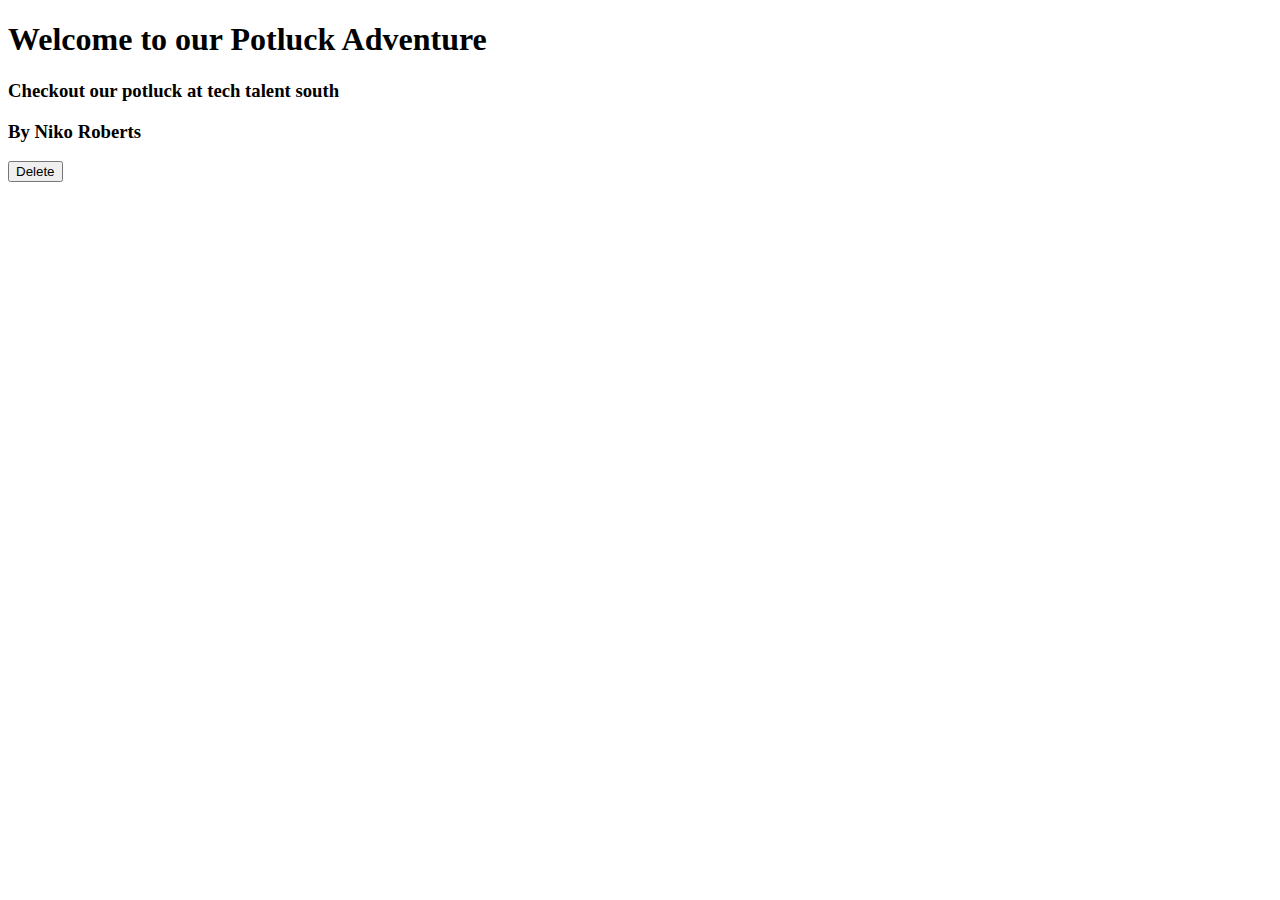
==== src/main/resources/templates/blogpost/index.html @ 59fee568 "init commit" ====
<!DOCTYPE html>
<html xmlns:th="http://www.thymeleaf.org">
<head>
	<title>Blog Site</title>
	<meta http-equiv="Content-Type" content="text/html; charset=UTF-8"/>
 	<div th:replace="/fragments/styling :: head-style" ></div>
</head>
<body>

	<div th:replace="fragments/navbar :: navbar"></div>
	
	<div class="container">
		<h1>Welcome to our Potluck Adventure</h1>
		<h3>Checkout our potluck at tech talent south</h3>
		<h3>By Niko Roberts</h3>
		
		<div class="row">
		
			<div th:each="blog:${posts}">
				<div class="col-md-12">
					<div class="panel panel-default">
					
						<div class="panel-heading">
							<p th:text="${blog.title}" />
						</div>
						
						<div class="panel-body">
							<p th:text="${blog.author}" />
							<p th:text="${blog.body}" />
						</div>
						
						<div class="panel-footer">
							<!-- link to Update -->
							<!-- Link to Show -->
							<!-- Link to Destroy -->
							<form action="#" th:action="@{'/blogpost/{id}'(id=${blog.id})}" th:method="delete" class="form-horizontal">
        						<div class="form-group">
            						<input type="hidden" name="_method" value="delete"/>
       	 							<button type="submit" class="btn btn-danger btn-block" th:text="Delete">Delete</button>
    							</div>
							</form>
						</div>
					
					</div>
				</div>
			</div>
			
		</div>

	</div>
	
	<div th:replace="/fragments/styling :: body-links" ></div>
</body>	
</html>
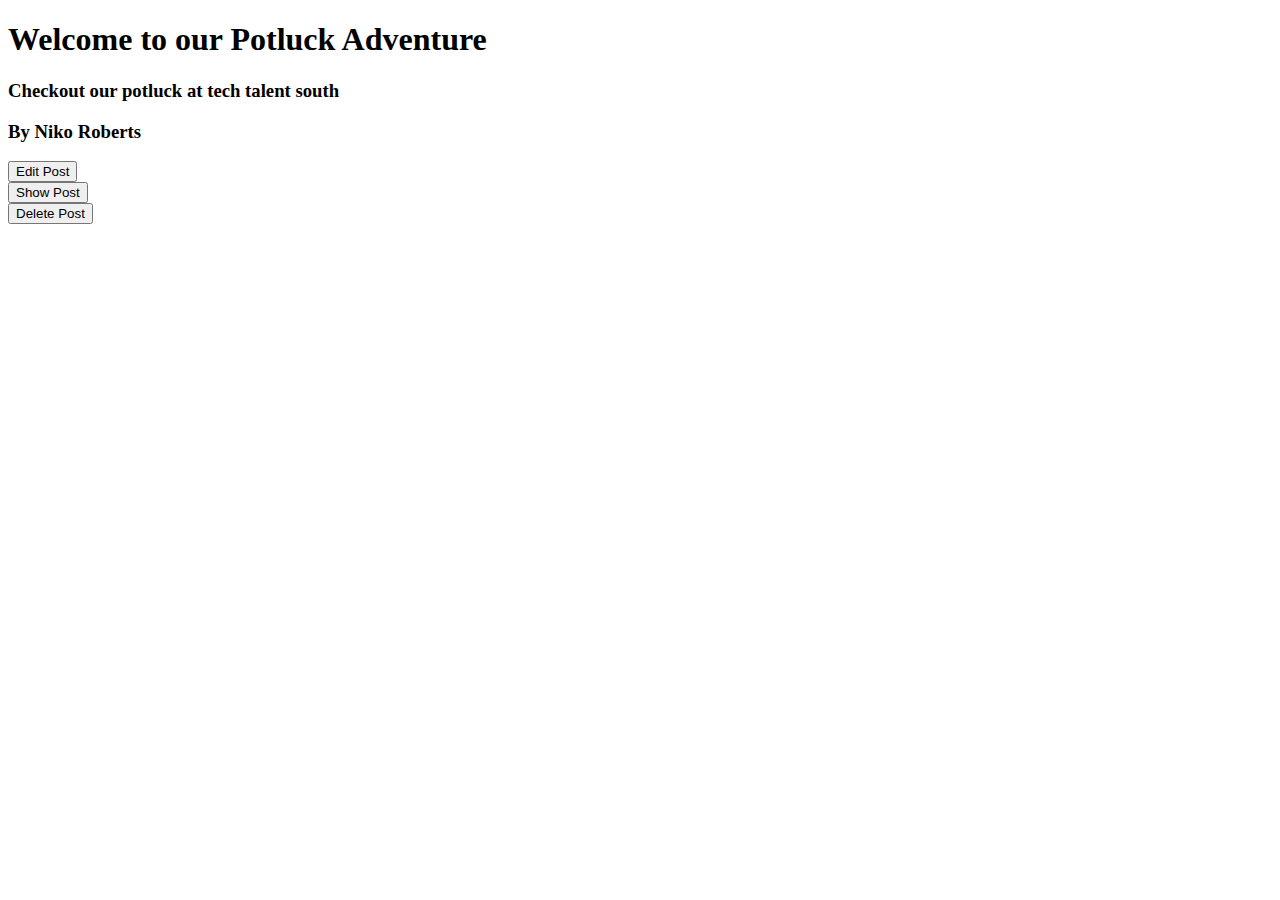
==== commit b0c1734a: "working edit page" ====
--- a/src/main/resources/templates/blogpost/index.html
+++ b/src/main/resources/templates/blogpost/index.html
@@ -30,13 +30,26 @@
 						</div>
 						
 						<div class="panel-footer">
+						
 							<!-- link to Update -->
+							<form th:action="@{'/blogpost/edit/{id}'(id=${blog.id})}" th:method="get" class="form-horizontal">
+								<div class="form-group">
+									<button type="submit" class="btn btn-warning btn-block">Edit Post</button>
+								</div>
+							</form>
+							
 							<!-- Link to Show -->
+							<form th:action="@{'/blogpost/{id}'(id=${blog.id})}" th:method="get" class="form-horizontal">
+								<div class="form-group">
+									<button type="submit" class="btn btn-info btn-block">Show Post</button>
+								</div>
+							</form>
+							
 							<!-- Link to Destroy -->
-							<form action="#" th:action="@{'/blogpost/{id}'(id=${blog.id})}" th:method="delete" class="form-horizontal">
+							<form th:action="@{'/blogpost/{id}'(id=${blog.id})}" th:method="delete" class="form-horizontal">
         						<div class="form-group">
             						<input type="hidden" name="_method" value="delete"/>
-       	 							<button type="submit" class="btn btn-danger btn-block" th:text="Delete">Delete</button>
+       	 							<button type="submit" class="btn btn-danger btn-block" th:text="Delete">Delete Post</button>
     							</div>
 							</form>
 						</div>
